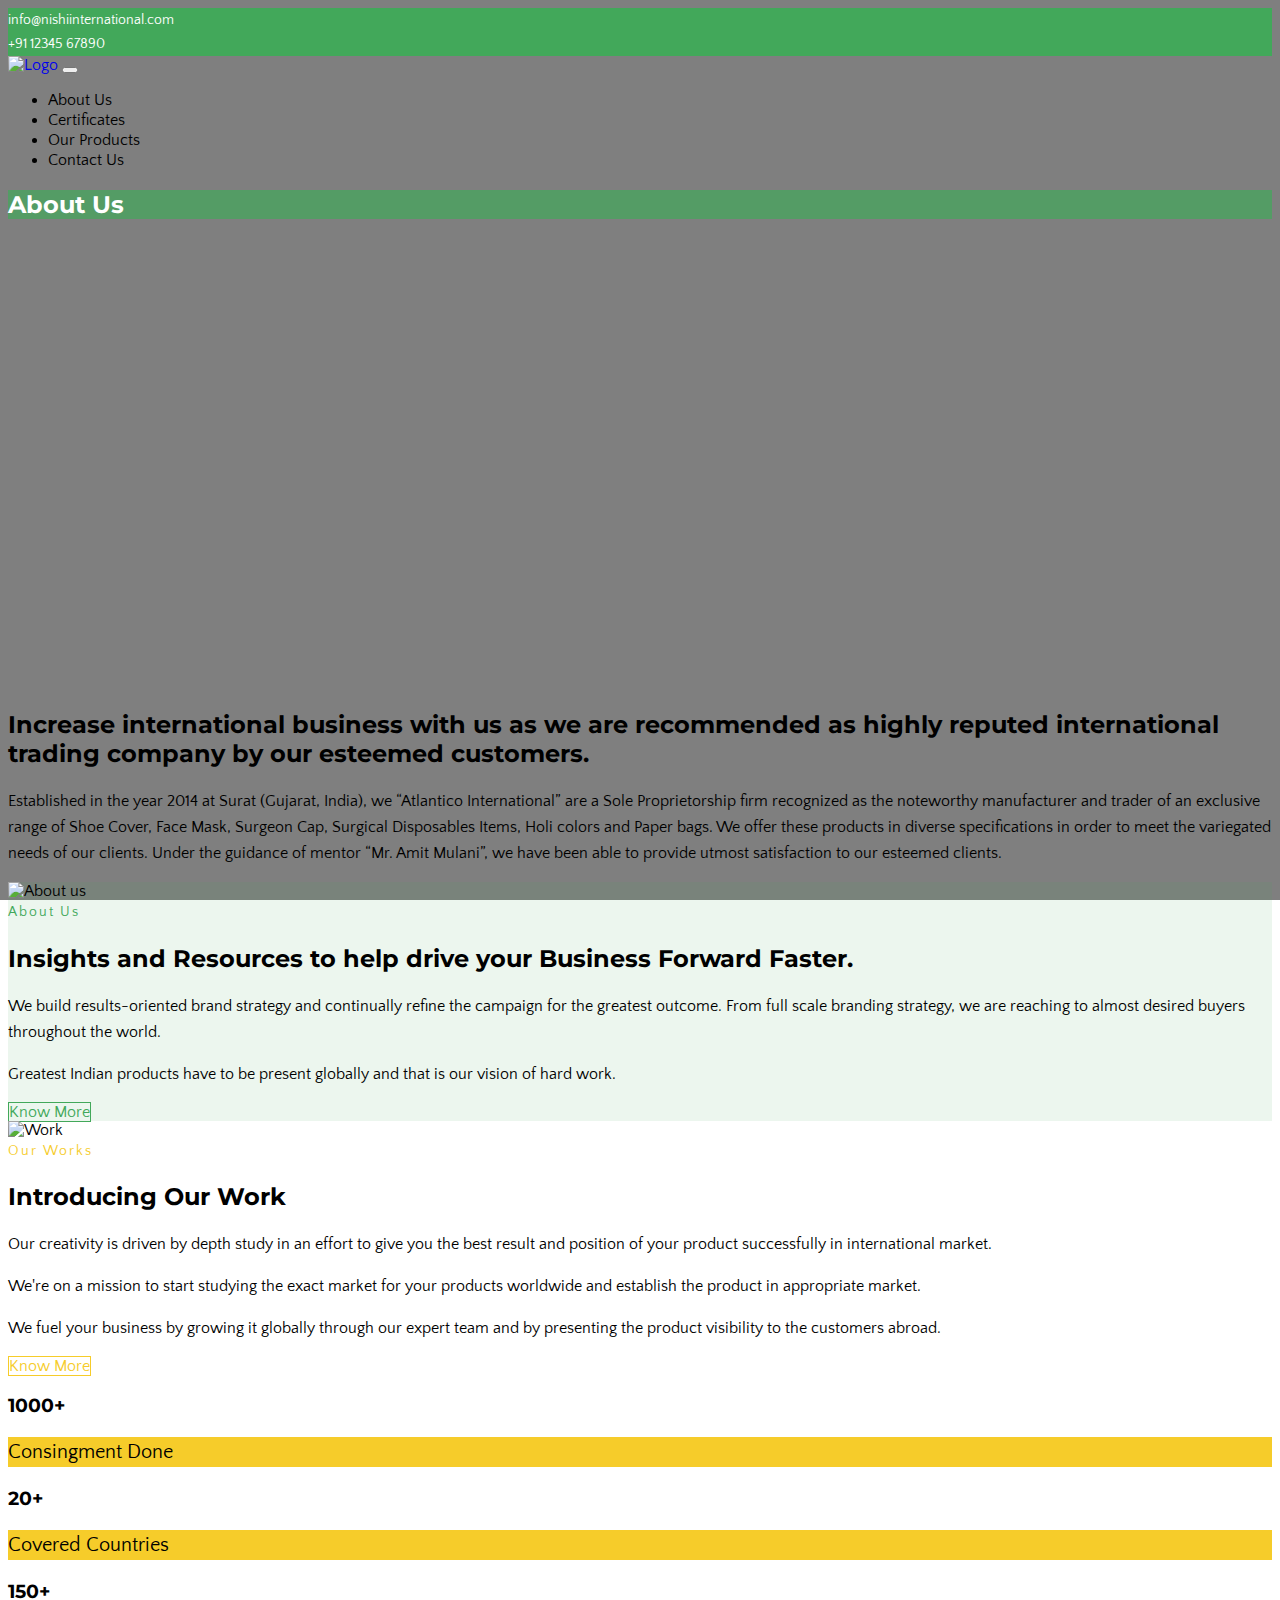
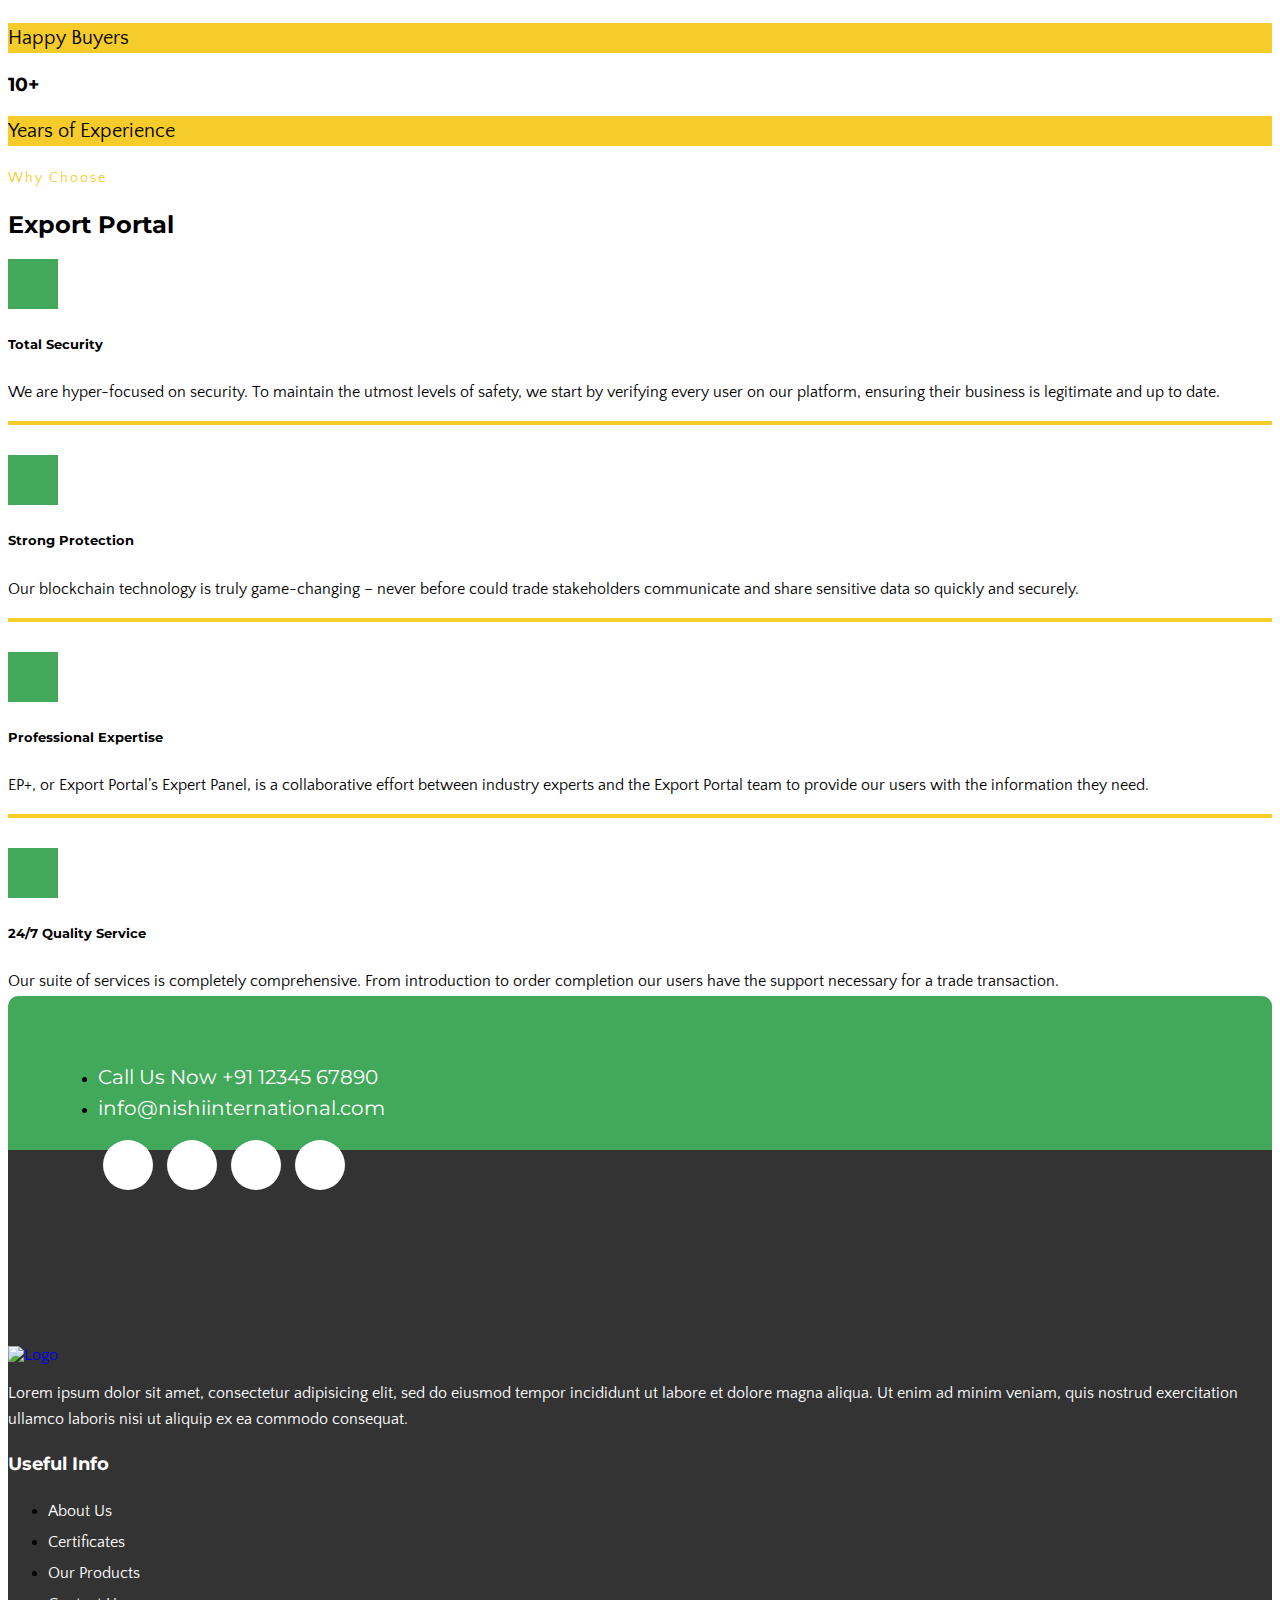
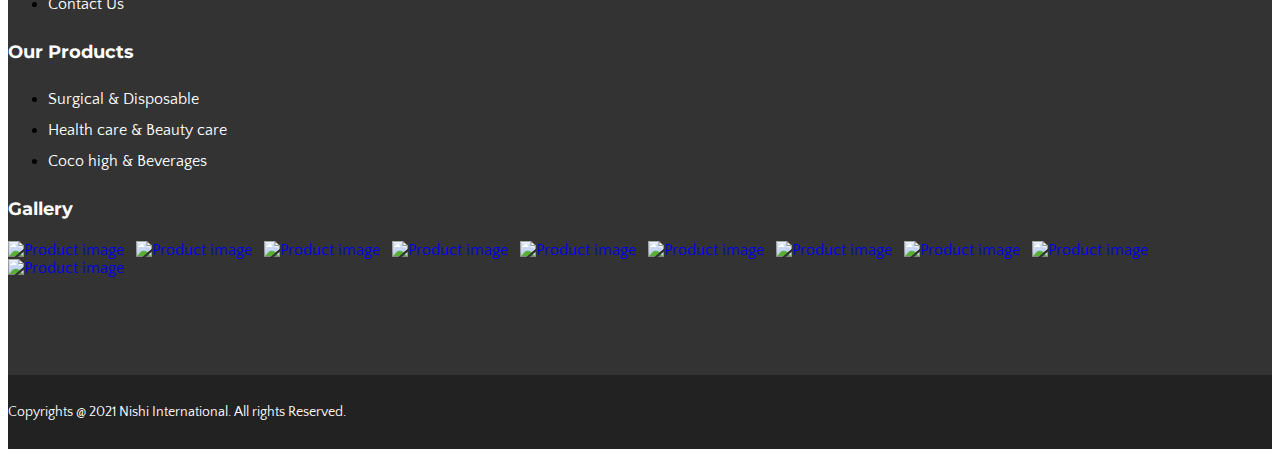
==== about-us.html @ a2f947fc "Product Page and Modification in other pages" ====
<!doctype html>
<html lang="en">
  <head>
    <!-- Required meta tags -->
    <meta charset="utf-8">
    <meta name="viewport" content="width=device-width, initial-scale=1">

    <link rel="apple-touch-icon" sizes="180x180" href="favicon/apple-touch-icon.png">
    <link rel="icon" type="image/png" sizes="32x32" href="favicon/favicon-32x32.png">
    <link rel="icon" type="image/png" sizes="16x16" href="favicon/favicon-16x16.png">
    <link rel="manifest" href="favicon/site.webmanifest">
    <link rel="mask-icon" href="favicon/safari-pinned-tab.svg" color="#5bbad5">
    <meta name="msapplication-TileColor" content="#da532c">
    <meta name="theme-color" content="#ffffff">

    <!-- Style CSS -->
    <link rel="stylesheet" type="text/css" href="css/style.css">
    <!-- Responsive CSS -->
    <link rel="stylesheet" type="text/css" href="css/responsive.css">
    <!-- Animation CSS -->
    <link rel="stylesheet" type="text/css" href="css/animate.css">
    <!-- Bootstrap CSS -->
    <link rel="stylesheet" type="text/css" href="css/bootstrap.min.css">
    <!-- lineicons CSS -->
    <link rel="stylesheet" type="text/css" href="css/lineicons.css">
    <!-- Swiper -->
    <link rel="stylesheet" type="text/css" href="css/swiper-bundle.min.css">
    <!-- Lightbox -->
    <link rel="stylesheet" type="text/css" href="css/lightbox.min.css">
    <!-- Fonts -->
    <link rel="preconnect" href="https://fonts.googleapis.com">
    <link rel="preconnect" href="https://fonts.gstatic.com" crossorigin>
    <link href="https://fonts.googleapis.com/css2?family=Quattrocento+Sans&display=swap" rel="stylesheet">
    <link href="https://fonts.googleapis.com/css2?family=Montserrat:wght@700&display=swap" rel="stylesheet">

    <title>Nishi International - About Us</title>
  </head>
  <body>

    <!-- Topbar -->
    <section class="container-fluid top-wrapper py-1">
      <div class="container">
        <div class="row">
          <div class="col-lg-6 col-md-6 col-sm-6 text-center text-sm-start">
            <i class="lni lni-envelope me-2"></i><a href="mailto:info@nishiinternational.com" class="d-inline-block">info@nishiinternational.com</a>
          </div>
          <div class="col-lg-6 col-md-6 col-sm-6 text-center text-sm-end">
            <a href="#" class="d-inline-block mx-1"><i class="lni lni-facebook"></i></a>
            <a href="#" class="d-inline-block mx-1"><i class="lni lni-twitter"></i></a>
            <a href="#" class="d-inline-block mx-1"><i class="lni lni-linkedin"></i></a>
            <a href="#" class="d-inline-block ms-1 me-3"><i class="lni lni-youtube"></i></a>
            <i class="lni lni-phone me-2"></i><a href="tel:+91 12345 67890" class="d-inline-block">+91 12345 67890</a>
          </div>
        </div>
      </div>
    </section>
    
    <!-- Header -->
    <nav class="navbar navbar-expand-lg navbar-light bg-white header-wrapper">
      <div class="container">
        <a class="navbar-brand" href="#">
          <img src="img/logo.png" alt="Logo" class="w-100">
        </a>
        <button class="navbar-toggler shadow-none" type="button" data-bs-toggle="collapse" data-bs-target="#navbarSupportedContent" aria-controls="navbarSupportedContent" aria-expanded="false" aria-label="Toggle navigation">
            <span class="navbar-toggler-icon"></span>
        </button>
        <div class="collapse navbar-collapse" id="navbarSupportedContent">
          <ul class="navbar-nav ms-auto mb-lg-0">
            <li class="nav-item">
              <a class="nav-link" href="#">About Us</a>
            </li>
            <li class="nav-item">
              <a class="nav-link" href="#">Certificates</a>
            </li>
            <li class="nav-item">
              <a class="nav-link" href="#">Our Products</a>
            </li>
            <li class="nav-item">
              <a class="nav-link" href="#">Contact Us</a>
            </li>
          </ul>
        </div>
      </div>
    </nav>

    <section class="container-fluid d-flex align-items-center hero-wrapper py-5 wow fadeInUp" style="background-image: url(img/about-bg.jpg);">
      <div class="container">
        <div class="row">
          <div class="col-lg-12 text-center">
            <h2 class="montserrat d-inline-block px-sm-2">About Us</h2>
          </div>
        </div>
      </div>
    </section>

    <section class="container-fluid about-content py-5 wow fadeInUp">
      <div class="container py-5">
        <div class="row">
          <div class="col-lg-12 text-center">
            <h2 class="montserrat mb-3">Increase international business with us as we are recommended as highly reputed international trading company by our esteemed customers.</h2>
            <p class="mb-0">Established in the year 2014 at Surat (Gujarat, India), we “Atlantico International” are a Sole Proprietorship firm recognized as the noteworthy manufacturer and trader of an exclusive range of Shoe Cover, Face Mask, Surgeon Cap, Surgical Disposables Items, Holi colors and Paper bags. We offer these products in diverse specifications in order to meet the variegated needs of our clients. Under the guidance of mentor “Mr. Amit Mulani”, we have been able to provide utmost satisfaction to our esteemed clients.</p>
          </div>
        </div>
      </div>
    </section>

    <!-- About -->
    <section class="container-fluid py-5 about-wrapper wow fadeInUp">
      <div class="container py-5">
        <div class="row align-items-center">
          <div class="col-lg-6 mb-lg-0 mb-5">
            <div class="about-img">
              <img src="img/about.jpg" alt="About us" class="w-100 rounded">
            </div>
          </div>
          <div class="col-lg-6">
            <div class="about-content">
              <span class="fw-bold w-100 d-inline-block mb-2 text-uppercase">About Us</span>
              <h2 class="montserrat mb-3">Insights and Resources to help drive your Business Forward Faster.</h2>
              <p>We build results-oriented brand strategy and continually refine the campaign for the greatest outcome. From full scale branding strategy, we are reaching to almost desired buyers throughout the world.</p>
              <p>Greatest Indian products have to be present globally and that is our vision of hard work.</p>
              <a class="btn btn-outline-green text-capitalize shadow-none" href="#" role="button">Know More</a>
            </div>
          </div>
        </div>
      </div>
    </section>

    <!-- Work -->
    <section class="container-fluid py-5 work-wrapper wow fadeInUp">
      <div class="container py-5">
        <div class="row align-items-center">
          <div class="col-lg-6 order-lg-2 mb-lg-0 mb-5">
            <div class="work-img">
              <img src="img/work.jpg" alt="Work" class="w-100 rounded">
            </div>
          </div>
          <div class="col-lg-6 order-lg-1">
            <div class="work-content">
              <span class="fw-bold w-100 d-inline-block mb-2 text-uppercase">Our Works</span>
              <h2 class="montserrat mb-3">Introducing Our Work</h2>
              <p>Our creativity is driven by depth study in an effort to give you the best result and position of your product successfully in international market.</p>
              <p>We're on a mission to start studying the exact market for your products worldwide and establish the product in appropriate market.</p>
              <p>We fuel your business by growing it globally through our expert team and by presenting the product visibility to the customers abroad.</p>
              <a class="btn btn-outline-yellow text-capitalize shadow-none" href="#" role="button">Know More</a>
            </div>
          </div>
        </div>
      </div>
    </section>

    <!-- Number -->
    <section class="container-fluid py-5 px-0 number-wrapper position-relative wow fadeInUp">
        <div class="container py-5">
          <div class="row">
            <div class="col-lg-3 col-md-6 mb-lg-0 mb-4">
              <div class="number-box rounded text-center p-3 h-100 shadow">
                <i class="lni lni-checkmark-circle"></i>
                <h3 class="montserrat display-5 my-2">1000+</h3>
                <p class="mb-0 fw-bold rounded p-2">Consingment Done</p>
              </div>
            </div>
            <div class="col-lg-3 col-md-6 mb-lg-0 mb-4">
              <div class="number-box rounded text-center p-3 h-100 shadow">
                <i class="lni lni-network"></i>
                <h3 class="montserrat display-5 my-2">20+</h3>
                <p class="mb-0 fw-bold rounded p-2">Covered Countries</p>
              </div>
            </div>
            <div class="col-lg-3 col-md-6 mb-md-0 mb-4">
              <div class="number-box rounded text-center p-3 h-100 shadow">
                <i class="lni lni-smile"></i>
                <h3 class="montserrat display-5 my-2">150+</h3>
                <p class="mb-0 fw-bold rounded p-2">Happy Buyers</p>
              </div>
            </div>
            <div class="col-lg-3 col-md-6">
              <div class="number-box rounded text-center p-3 h-100 shadow">
                <i class="lni lni-certificate"></i>
                <h3 class="montserrat display-5 my-2">10+</h3>
                <p class="mb-0 fw-bold rounded p-2">Years of Experience</p>
              </div>
            </div>
          </div>
        </div>
    </section>

    <!-- Security -->
    <section class="container-fluid py-5 security-wrapper choose-wrapper wow fadeInUp">
      <div class="container mb-lg-5 pt-5 pb-3">
        <div class="row">
          <div class="col-lg-12">
            <span class="fw-bold w-100 d-inline-block mb-2 text-uppercase">Why Choose</span>
            <h2 class="montserrat mb-3">Export Portal</h2>
          </div>
        </div>
        <div class="row">
          <div class="col-lg-6 col-md-6">
            <div class="security-box p-3 rounded position-relative shadow-sm">
              <div class="security-icon rounded-circle text-center mb-3">
                <i class="lni lni-lock-alt"></i>
              </div>
              <h5 class="montserrat">Total Security</h5>
              <p class="mb-0">We are hyper-focused on security. To maintain the utmost levels of safety, we start by verifying every user on our platform, ensuring their business is legitimate and up to date.</p>
            </div>
          </div>
          <div class="col-lg-6 col-md-6">
            <div class="security-box p-3 rounded position-relative shadow-sm">
              <div class="security-icon rounded-circle text-center mb-3">
                <i class="lni lni-add-files"></i>
              </div>
              <h5 class="montserrat">Strong Protection</h5>
              <p class="mb-0">Our blockchain technology is truly game-changing – never before could trade stakeholders communicate and share sensitive data so quickly and securely.</p>
            </div>
          </div>
          <div class="col-lg-6 col-md-6">
            <div class="security-box p-3 rounded position-relative shadow-sm">
              <div class="security-icon rounded-circle text-center mb-3">
                <i class="lni lni-check-box"></i>
              </div>
              <h5 class="montserrat">Professional Expertise</h5>
              <p class="mb-0">EP+, or Export Portal’s Expert Panel, is a collaborative effort between industry experts and the Export Portal team to provide our users with the information they need.</p>
            </div>
          </div>
          <div class="col-lg-6 col-md-6">
            <div class="security-box p-3 rounded position-relative shadow-sm">
              <div class="security-icon rounded-circle text-center mb-3">
                <i class="lni lni-headphone-alt"></i>
              </div>
              <h5 class="montserrat">24/7 Quality Service</h5>
              <p class="mb-0">Our suite of services is completely comprehensive. From introduction to order completion our users have the support necessary for a trade transaction.</p>
            </div>
          </div>
        </div>
      </div>
    </section>

    <!-- Info -->
    <section class="info-wrap position-relative wow fadeInUp">
      <div class="container">
        <div class="row align-items-center">
          <div class="col-lg-6 col-md-12 mb-4 mb-lg-0">
            <div class="left-info text-center text-lg-start">
              <ul class="list-unstyled m-0 p-0">
                <li><a href="tel:+91 12345 67890" class="montserrat"><i class="lni lni-phone me-2"></i>Call Us Now +91 12345 67890</a></li>
                <li><a href="mailto:info@nishiinternational.com" class="montserrat"><i class="lni lni-envelope me-2"></i>info@nishiinternational.com</a></li>
              </ul>
            </div>
          </div>
          <div class="col-lg-6 col-md-12">
            <div class="info-right text-center text-lg-end">
              <ul class="list-unstyled m-0 p-0">
                <li><a href="#"><i class="lni lni-facebook"></i></a></li>
                <li><a href="#"><i class="lni lni-twitter"></i></a></li>
                <li><a href="#"><i class="lni lni-linkedin"></i></a></li>
                <li><a href="#"><i class="lni lni-youtube"></i></a></li>
              </ul>
            </div>
          </div>
        </div>
      </div>
    </section>

    <!-- Footer -->
    <section class="container-fluid footer wow fadeInUp">
      <div class="container">
        <div class="row">
          <div class="col-lg-12">
            <div class="footer-link text-center">
              <a href="#" class="d-inline-block mb-4 footer-logo">
                <img src="img/footer-logo.png" class="w-100" alt="Logo">
              </a>
              <p class="text-center mb-5">Lorem ipsum dolor sit amet, consectetur adipisicing elit, sed do eiusmod
              tempor incididunt ut labore et dolore magna aliqua. Ut enim ad minim veniam,
              quis nostrud exercitation ullamco laboris nisi ut aliquip ex ea commodo
              consequat.</p>
            </div>
          </div>
          <div class="col-lg-4 col-md-6 mb-5 mb-lg-0">
            <div class="footer-link">
              <h3 class="montserrat mb-3">Useful Info</h3>
              <ul class="list-unstyled m-0">
                <li><a href="#"><i class="lni lni-angle-double-right me-2"></i>About Us</a></li>
                <li><a href="#"><i class="lni lni-angle-double-right me-2"></i>Certificates</a></li>
                <li><a href="#"><i class="lni lni-angle-double-right me-2"></i>Our Products</a></li>
                <li><a href="#"><i class="lni lni-angle-double-right me-2"></i>Contact Us</a></li>
              </ul>
            </div>
          </div>
          <div class="col-lg-4 col-md-6 mb-5 mb-lg-0">
            <div class="footer-link">
              <h3 class="montserrat mb-3">Our Products</h3>
              <ul class="list-unstyled m-0">
                <li><a href="#"><i class="lni lni-angle-double-right me-2"></i>Surgical & Disposable</a></li>
                <li><a href="#"><i class="lni lni-angle-double-right me-2"></i>Health care & Beauty care</a></li>
                <li><a href="#"><i class="lni lni-angle-double-right me-2"></i>Coco high & Beverages</a></li>
              </ul>
            </div>
          </div>
          <div class="col-lg-4 col-md-6">
            <div class="footer-link">
              <h3 class="montserrat mb-3">Gallery</h3>
              <div class="gallery-wrap d-flex flex-wrap">
                <a href="#" class="d-inline-block gallery-img">
                  <img src="img/product.jpg" class="w-100 h-100 rounded" alt="Product image">
                </a>
                <a href="#" class="d-inline-block gallery-img">
                  <img src="img/product.jpg" class="w-100 h-100 rounded" alt="Product image">
                </a>
                <a href="#" class="d-inline-block gallery-img">
                  <img src="img/product.jpg" class="w-100 h-100 rounded" alt="Product image">
                </a>
                <a href="#" class="d-inline-block gallery-img">
                  <img src="img/product.jpg" class="w-100 h-100 rounded" alt="Product image">
                </a>
                <a href="#" class="d-inline-block gallery-img">
                  <img src="img/product.jpg" class="w-100 h-100 rounded" alt="Product image">
                </a>
                <a href="#" class="d-inline-block gallery-img">
                  <img src="img/product.jpg" class="w-100 h-100 rounded" alt="Product image">
                </a>
                <a href="#" class="d-inline-block gallery-img">
                  <img src="img/product.jpg" class="w-100 h-100 rounded" alt="Product image">
                </a>
                <a href="#" class="d-inline-block gallery-img">
                  <img src="img/product.jpg" class="w-100 h-100 rounded" alt="Product image">
                </a>
                <a href="#" class="d-inline-block gallery-img">
                  <img src="img/product.jpg" class="w-100 h-100 rounded" alt="Product image">
                </a>
                <a href="#" class="d-inline-block gallery-img">
                  <img src="img/product.jpg" class="w-100 h-100 rounded" alt="Product image">
                </a>
              </div>
            </div>
          </div>
        </div>
      </div>
    </section>

    <!-- Copyright -->
    <section class="container-fluid copy-wrap">
      <div class="container">
        <div class="row">
          <div class="col-lg-12">
            <div class="copy-text text-center">
              <p class="mb-0">Copyrights @ 2021 Nishi International. All rights Reserved.</p>
            </div>
          </div>
        </div>
      </div>
    </section>

    <!-- jQuery -->
    <script type="text/javascript" src="js/jquery-3.6.0.min.js"></script>
    <!-- Bootstrap Bundle with Popper -->
    <script type="text/javascript" src="js/bootstrap.bundle.min.js"></script>
    <!-- Wow JS -->
    <script type="text/javascript" src="js/wow.min.js"></script>
    <!-- Swiper -->
    <script type="text/javascript" src="js/swiper-bundle.min.js"></script>
    <!-- Lightbox -->
    <script type="text/javascript" src="js/lightbox.min.js"></script>
    <!-- Script -->
    <script type="text/javascript" src="js/script.js"></script>

  </body>
</html>
---- css/style.css ----
body,
html,
* {
	font-family: 'Quattrocento Sans', sans-serif;
}
.montserrat{
	font-family: 'Montserrat', sans-serif;
}
a {
	text-decoration: none !important;
}
.btn-outline-green {
	border: 1px solid #42a85a !important;
	color: #42a85a !important;
	transition: all 0.5s ease;
}
.btn-outline-green:hover {
	transition: all 0.5s ease;
	background-color: #42a85a;
	color: #fff !important;
}
.btn-outline-yellow {
	border: 1px solid #f6cc2a !important;
	color: #f6cc2a !important;
	transition: all 0.5s ease;	
}
.btn-outline-yellow:hover {
	transition: all 0.5s ease;
	background-color: #f6cc2a;
	color: #fff !important;	
}

/*Topbar*/
.top-wrapper {
	background-color: #42a85a;
}
.top-wrapper i,
.top-wrapper a {
	font-size: 14px;
	line-height: 24px;
	color: #fff;
	transition: all 0.5s ease;
}
.top-wrapper a i:hover {
	color: #f6cc2a;
	transition: all 0.5s ease;
}
.top-wrapper a:hover {
	color: #f6cc2a;
	transition: all 0.5s ease;
	text-decoration: underline !important;
}

/*Header*/
.header-wrapper .navbar-brand {
    width: 220px;
}
.header-wrapper.navbar-light .navbar-nav .nav-link {
	font-size: 16px;
	line-height: 20px;
	transition: all 0.5s ease;
}
.header-wrapper.navbar-light .navbar-nav .nav-link {
    color: #000;
    transition: all 0.5s ease;
}
.header-wrapper.navbar-light .navbar-nav .nav-link:focus, 
.header-wrapper.navbar-light .navbar-nav .nav-link:hover {
    color: #42a85a;
}
.header-wrapper.fixed {
    position: fixed;
    transition: all 0.5s ease;
    top: 0;
    left: 0;
    right: 0;
    width: 100%;
    z-index: 10;
    animation: smoothScroll 1s forwards;
    box-shadow: 0 0.5rem 1rem rgb(0 0 0 / 5%);
}
@keyframes smoothScroll {
	0% {
		transform: translateY(-40px);
	}
	100% {
		transform: translateY(0px);
	}
}

/*Slider*/
.slider-wrapper .carousel-caption h1 {
	background-color: rgba(66, 168, 90, 0.7);
}
.slider-wrapper .carousel-caption p {
	font-size: 20px;
	line-height: 30px;
	color: #000;
	background-color: rgba(255, 255, 255, 0.7);
}

/*Points*/
.points-box {
	background-color: #fff;
	border: 1px solid #f1f1f1;
	padding: 20px;
	transition: all 0.5s ease;
	border-bottom: 4px solid #42a85a;
}
.points-box:hover {
	transition: all 0.5s ease;
	background-color: #42a85a;
	border-color: #42a85a;
	border-bottom: 4px solid #f6cc2a;
	box-shadow: 0 1rem 3rem rgba(0,0,0,.175);
}
.points-box:hover h6,
.points-box:hover p {
	color: #fff;
}
.points-box h6 {
	color: #42a85a;
}
.points-box p {
	color: #000;
	font-size: 16px;
	line-height: 26px;
}

/*About*/
.about-wrapper {
	background-color: rgba(66, 168, 90, 0.1);
}
.about-content h2,
.work-content h2,
.security-wrapper h2,
.product-wrapper h2 {
	color: #000;
}
.about-content span,
.work-content span,
.security-wrapper span,
.product-wrapper span {
	font-size: 14px;
	line-height: 24px;
	color: #42a85a;
	letter-spacing: 2px;
}
.about-content p,
.work-content p {
	color: #000;
	font-size: 16px;
	line-height: 26px;	
}

/*Work*/
.work-content span,
.security-wrapper span {
	color: #f6cc2a;
}

/*Number*/
.number-wrapper {
	background-image: url(../img/number-bg.jpg);
	background-attachment: fixed;
	background-size: cover;
	background-repeat: no-repeat;
	background-position: center center;
	z-index: 9;
}
.number-wrapper:before {
	content: "";
	width: 100%;
	position: absolute;
	left: 0;
	right: 0;
	top: 0;
	height: 100%;
	background-color: rgba(0, 0, 0, 0.5);
	z-index: -1;
}
.number-box {
	background-color: #fff;
}
.number-box h3 {
	color: #000;
}
.number-box p {
	background-color: #f6cc2a;
	color: #000;
	font-size: 20px;
	line-height: 30px;
}
.number-box i {
    font-size: 40px;
}

/*Security*/
.security-box {
	background-color: #42a85a;
	border-bottom: 4px solid #f6cc2a;
	margin-bottom: 30px;
}
.security-box {
    color: #fff;
    font-size: 16px;
    line-height: 26px;
}
.security-icon {
   	background-color: #fff;
   	width: 50px;
   	height: 50px;
}
.security-icon i {
	color: #42a85a;
	font-size: 30px;
	line-height: 50px;
}
.security-box p {
	font-size: 16px;
	line-height: 26px;
	color: #fff;
}

/*Product*/

.product-wrapper {
    background-color: rgba(66, 168, 90, 0.1);
}
.product-wrapper .swiper {
	width: 100%;
	height: 100%;
}
.product-wrapper .swiper-slide {
	text-align: center;
	font-size: 18px;
	display: -webkit-box;
	display: -ms-flexbox;
	display: -webkit-flex;
	display: flex;
	-webkit-box-pack: center;
	-ms-flex-pack: center;
	-webkit-justify-content: center;
	justify-content: center;
	-webkit-box-align: center;
	-ms-flex-align: center;
	-webkit-align-items: center;
	align-items: center;
}
.product-wrapper .swiper-slide img {
	display: block;
	width: 100%;
	height: 100%;
	object-fit: cover;
}
.product-img {
	height: 230px;
}
.product-img img {
	transition: all 0.5s ease;
}
.product-name {
	font-size: 22px;
	line-height: 32px;
	color: #42a85a;
	transition: all 0.5s ease;
}
.product-name:hover {
	color: #000;	
	transition: all 0.5s ease;
}
.product-price,
.single-product-price {
	font-size: 18px;
	line-height: 28px;
	color: #000;
}
.product-price s,
.single-product-price s { 
	font-size: 14px;
	line-height: 24px;
}
.product-box {
	background-color: #fff;
	transition: all 0.5s ease;
}
.product-box:hover .product-img img {
	transition: all 0.5s ease;
	transform: scale(1.1);
}
.product-wrapper .swiper-button-next {
	right: 15px;
}
.product-wrapper .swiper-button-prev {
	left: 15px;
}
.product-wrapper .swiper-button-next,
.product-wrapper .swiper-button-prev,
.left-product-col .swiper-button-next,
.left-product-col .swiper-button-prev {
	width: 32px;
	height: 32px;
}
.product-wrapper .swiper-button-next:after,
.product-wrapper .swiper-button-prev:after,
.left-product-col .swiper-button-next:after,
.left-product-col .swiper-button-prev:after {
	font-size: 18px;
	color: #42a85a;
}

/*Info*/
.info-wrap {
	margin-top: -48px;
	z-index: 9;
}
.info-wrap .container {
    padding: 50px;
    background-color: #42a85a;
    border-radius: 10px;
}
.left-info a {
	font-size: 20px;
	line-height: 30px;
	color: #fff;
	display: inline-block;
	transition: all 0.5s ease;
}
.left-info a:hover {
	color: #f6cc2a;
	transition: all 0.5s ease;
}
.info-right li {
	display: inline-block;
	margin: 0 5px;
}
.info-right li a {
	width: 50px;
	height: 50px;
	background-color: #fff;
	display: inline-block;
	font-size: 25px;
	border-radius: 100%;
	color: #42a85a;
	text-align: center;
	line-height: 55px;
	transition: all 0.5s ease;
}
.info-right li a:hover {
	transition: all 0.5s ease;	
	background-color: #f6cc2a;
	color: #fff;
}

/*Footer*/
.footer {
	padding: 196px 0 98px 0;
	background-color: #333;
	margin-top: -110px;
}
.footer-link h3 {
	font-size: 18px;
	line-height: 28px;
	color: #fff;
}
.footer-link p {
	font-size: 16px;
	line-height: 26px;
	color: #fff;
}
.footer-link ul li a {
	font-size: 16px;
	line-height: 30px;
	color: #fff;
}
.footer-link ul li a {
	transition: all 0.5s ease;
}
.footer-link ul li a:hover {
	transition: all 0.5s ease;
	color: #42a85a;	
}
.footer-link ul li a i {
	font-size: 14px;
}
.gallery-img {
	width: 60px;
	height: 60px;
	margin: 0 8px 8px 0;
}
.gallery-img img {
	object-fit: cover;
}
.footer-logo {
	width: 200px;
}

/*Copy*/
.copy-wrap {
	padding: 15px 0;
	background-color: #222;
}
.copy-text p {
	font-size: 14px;
	color: #fff;
}

/*Choose*/
.choose-wrapper .security-box {
	background-color: #fff;
}
.choose-wrapper .security-box p,
.choose-wrapper .security-box h5 {
	color: #000;
}
.choose-wrapper .security-icon {
	background-color: #42a85a;
}
.choose-wrapper .security-icon i {
	color: #fff;
}

/*Hero*/
.hero-wrapper {
	background-size: cover;
	background-position: center center;
	background-repeat: no-repeat;
	height: 500px;
}
.hero-wrapper h2 {
    background-color: rgba(66, 168, 90, 0.7);
    color: #fff;
}

/*Certificate*/
.certificate-item,
.lightbox {
	user-select: none;
}
.certificate-item {
	border: 1px solid #f1f1f1;
    margin-bottom: 30px;
}
.certificate-item:hover p {
	color: #42a85a;
	transition: all 0.5s ease;
}
.certificate-item p {
	color: #000;
	font-size: 20px;
	line-height: 30px;
	transition: all 0.5s ease;
}
.certificate-img {
	height: 230px;
	object-fit: cover;
	object-position: top center;
}

/*Contact*/
.contact-wrapper .form-control:focus,
.right-product-col .form-control:focus {
    border-color: #42a85a;
}
.contact-info-wrapper .security-box p a {
    color: #000;
    transition: all 0.5s ease;
}
.contact-info-wrapper .security-box p a:hover {
	transition: all 0.5s ease;
	color: #42a85a;
	text-decoration: underline !important;
}

/*Product*/
.left-product-col {
	height: 450px;
}
.single-product .swiper-wrapper {
	user-select: none;
}
.single-product .swiper-slide {
	background-size: cover;
	background-position: center;
}
.single-product .mySwiper2 {
	height: 80%;
	width: 100%;
}
.single-product .mySwiper3 {
	height: 20%;
	box-sizing: border-box;
	padding: 10px 0;
}
.single-product .mySwiper3 .swiper-slide {
	width: 25%;
	height: 100%;
	opacity: 0.4;
}
.single-product .mySwiper3 .swiper-slide-thumb-active {
	opacity: 1;
}
.single-product .swiper-slide img {
	display: block;
	width: 100%;
	height: 100%;
	object-fit: contain;
}
.single-product .mySwiper3 .swiper-slide img {
	object-fit: cover;
}
.review {
	text-decoration: underline !important;
	color: #42a85a;
}
.review:hover {
	color: #f6cc2a;
}
.right-product-col p {
	color: #000;
    font-size: 16px;
    line-height: 26px;
}
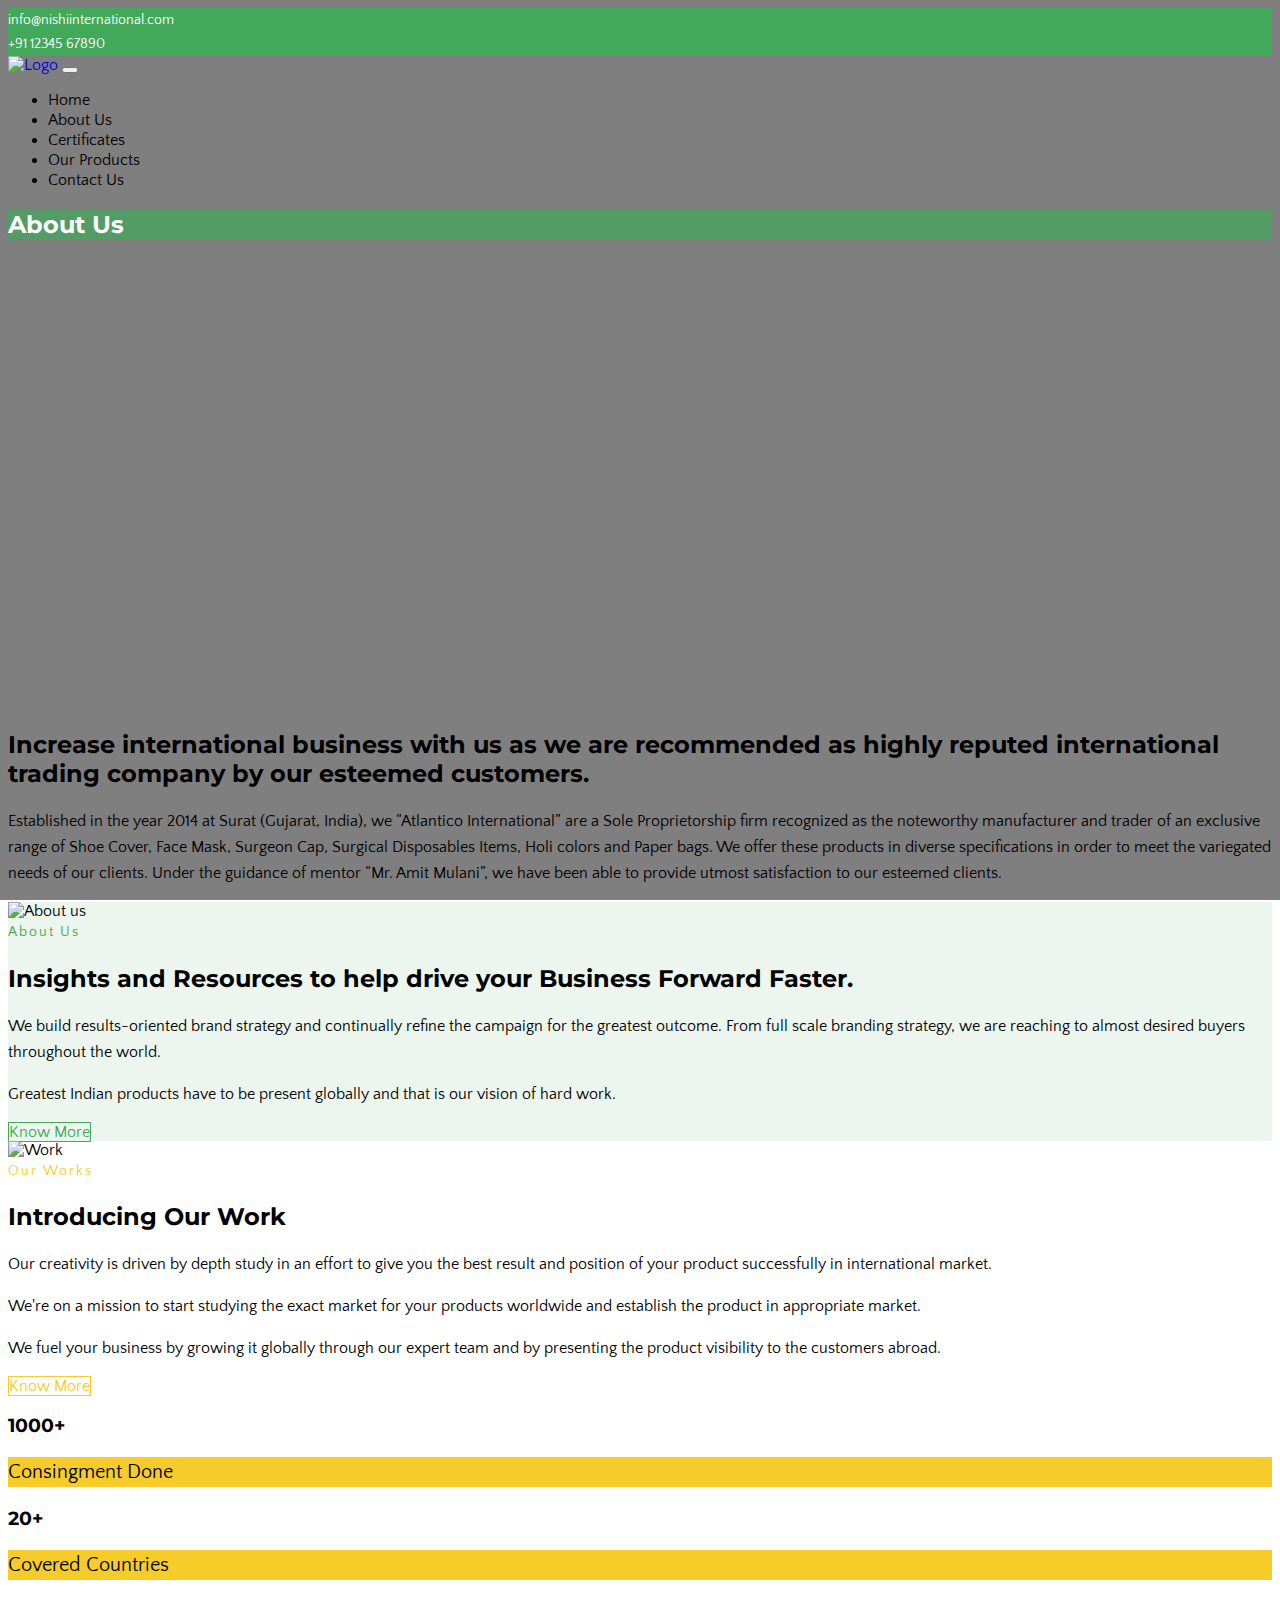
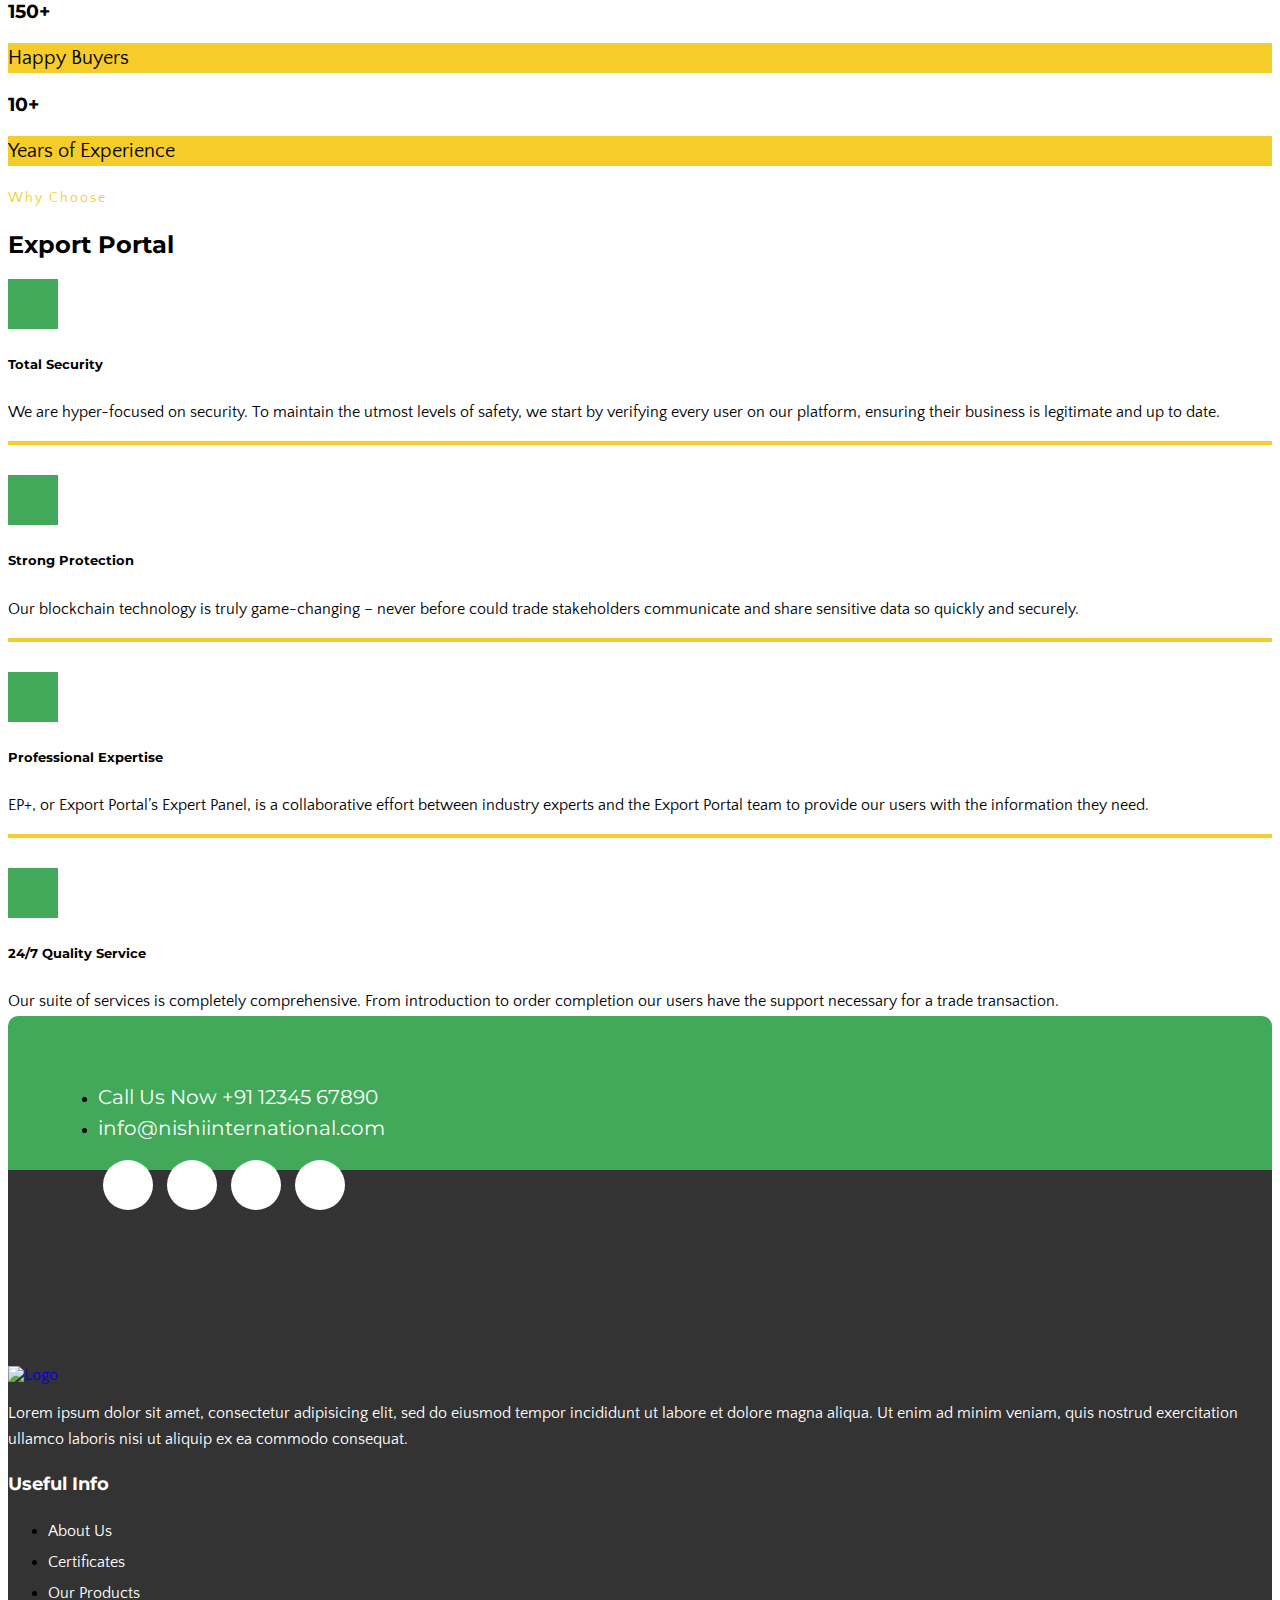
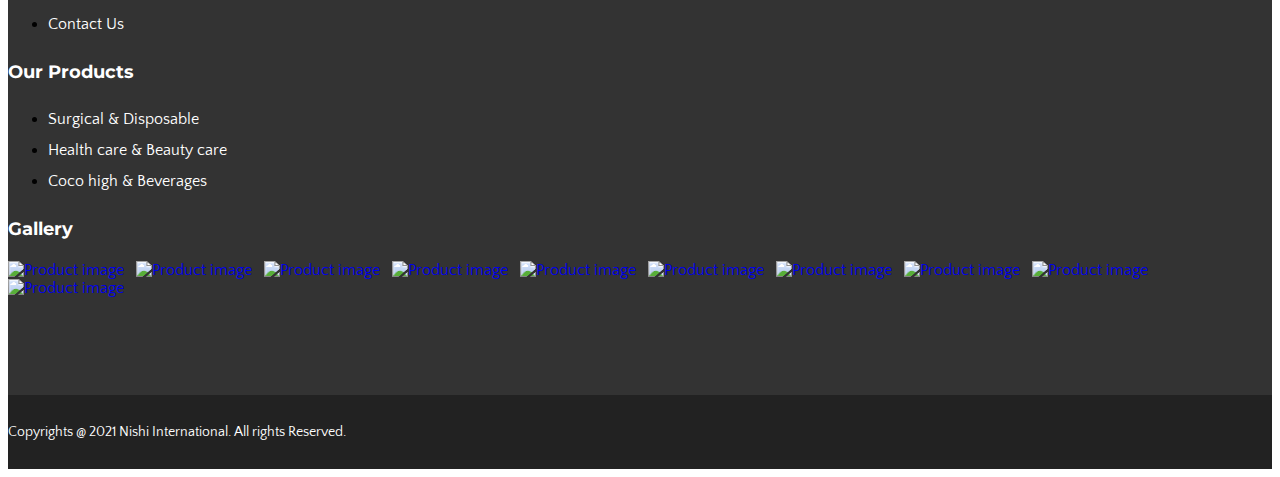
==== commit 3fe97741: "set links in header section" ====
--- a/about-us.html
+++ b/about-us.html
@@ -67,16 +67,19 @@
         <div class="collapse navbar-collapse" id="navbarSupportedContent">
           <ul class="navbar-nav ms-auto mb-lg-0">
             <li class="nav-item">
-              <a class="nav-link" href="#">About Us</a>
-            </li>
-            <li class="nav-item">
-              <a class="nav-link" href="#">Certificates</a>
-            </li>
-            <li class="nav-item">
-              <a class="nav-link" href="#">Our Products</a>
-            </li>
-            <li class="nav-item">
-              <a class="nav-link" href="#">Contact Us</a>
+              <a class="nav-link" href="index.html">Home</a>
+            </li>
+            <li class="nav-item">
+              <a class="nav-link" href="about-us.html">About Us</a>
+            </li>
+            <li class="nav-item">
+              <a class="nav-link" href="certificate.html">Certificates</a>
+            </li>
+            <li class="nav-item">
+              <a class="nav-link" href="product.html">Our Products</a>
+            </li>
+            <li class="nav-item">
+              <a class="nav-link" href="contact-us.html">Contact Us</a>
             </li>
           </ul>
         </div>
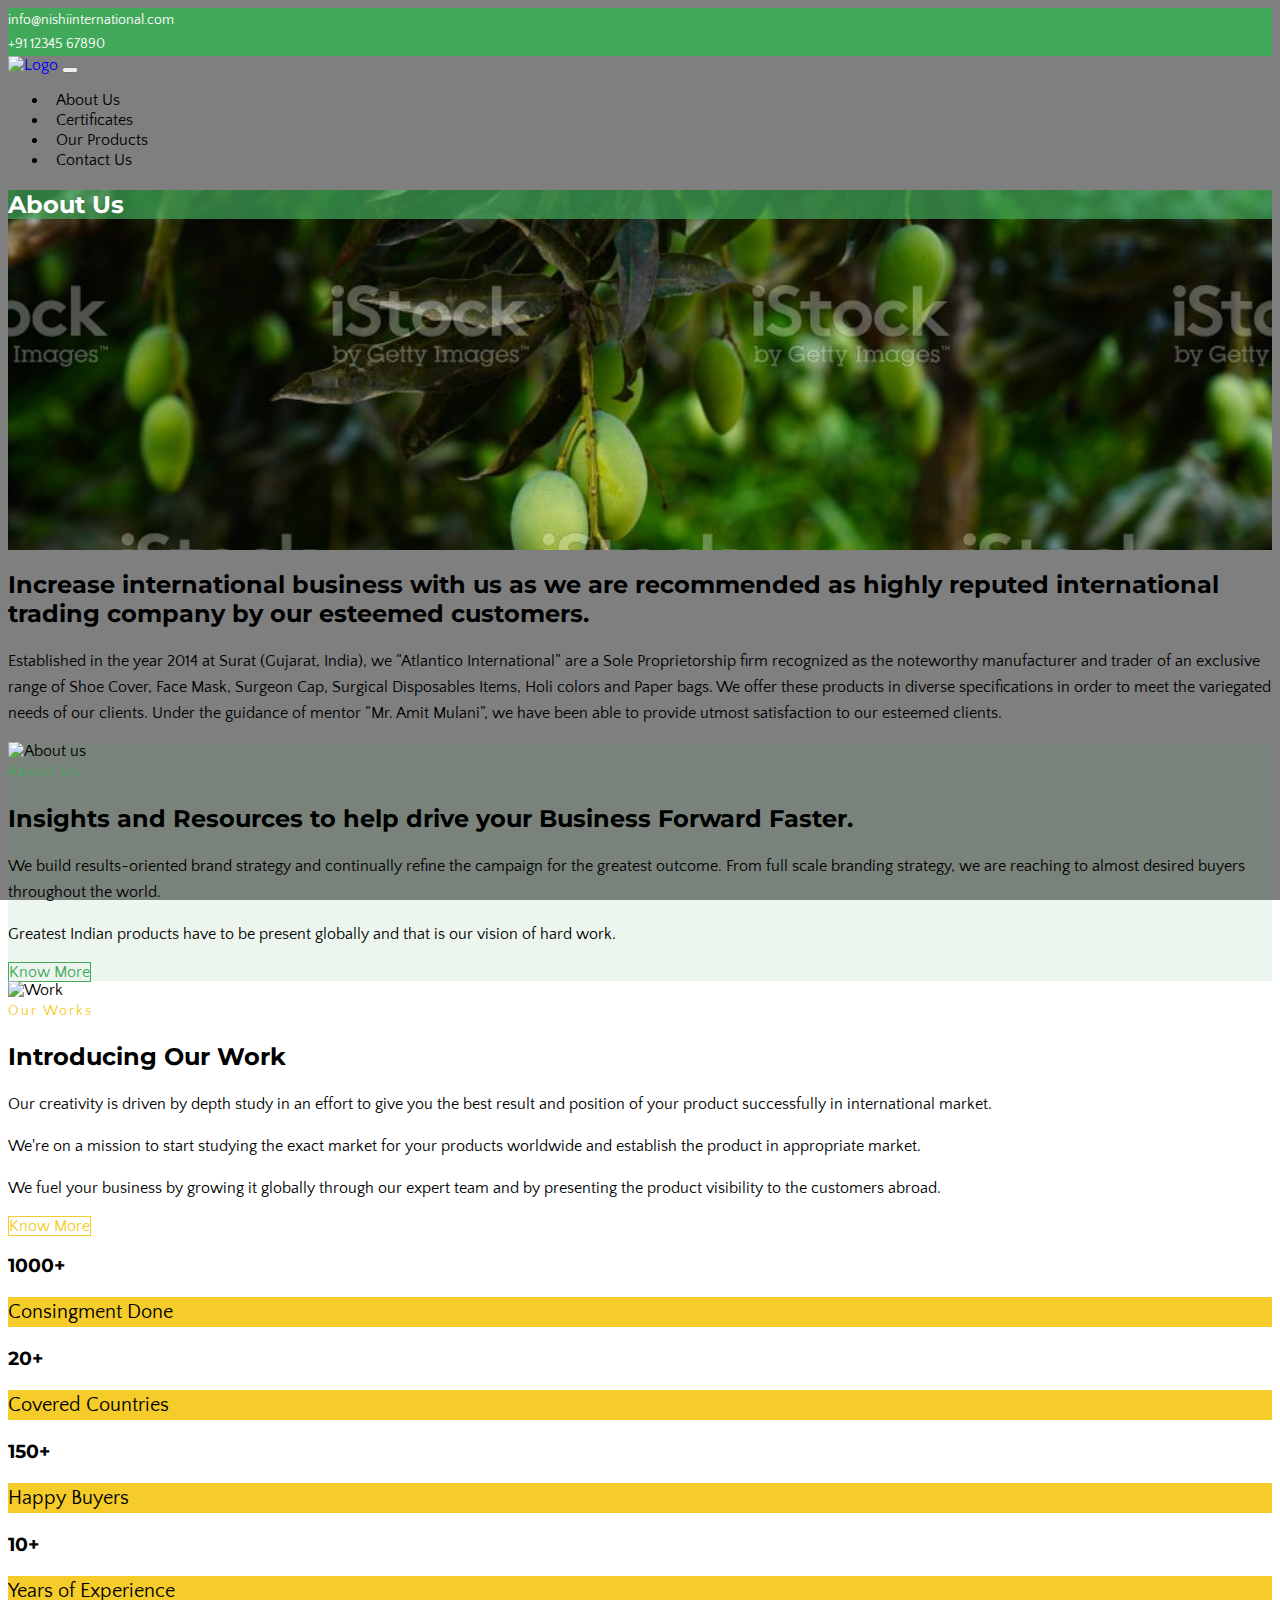
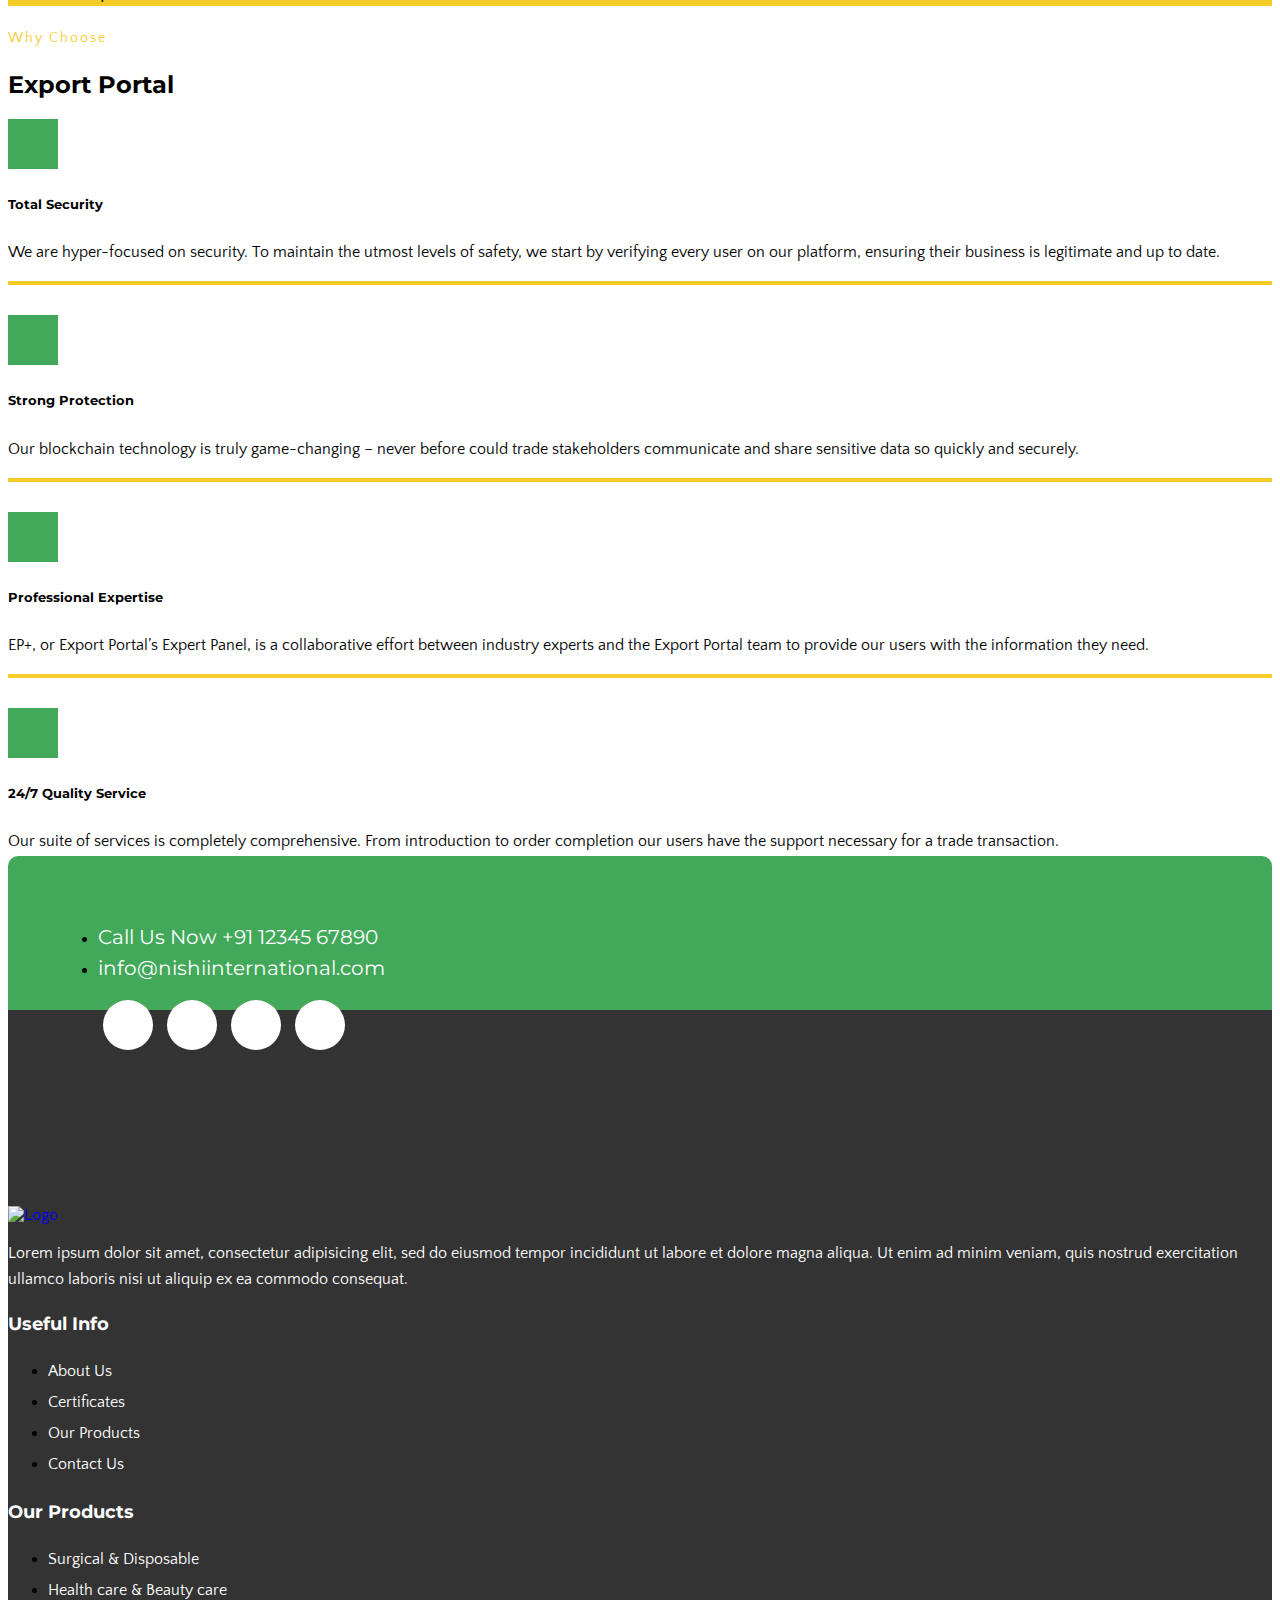
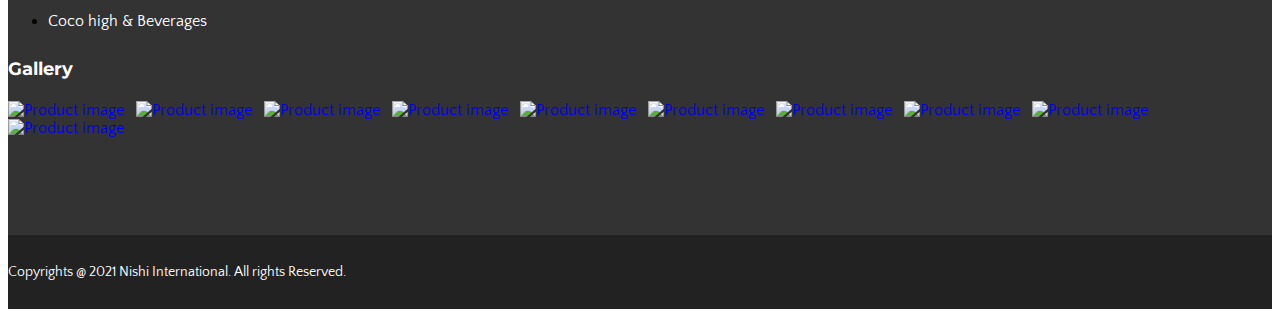
==== commit dcec6f68: "UI modification" ====
--- a/about-us.html
+++ b/about-us.html
@@ -58,7 +58,7 @@
     <!-- Header -->
     <nav class="navbar navbar-expand-lg navbar-light bg-white header-wrapper">
       <div class="container">
-        <a class="navbar-brand" href="#">
+        <a class="navbar-brand" href="index.html">
           <img src="img/logo.png" alt="Logo" class="w-100">
         </a>
         <button class="navbar-toggler shadow-none" type="button" data-bs-toggle="collapse" data-bs-target="#navbarSupportedContent" aria-controls="navbarSupportedContent" aria-expanded="false" aria-label="Toggle navigation">
@@ -66,9 +66,6 @@
         </button>
         <div class="collapse navbar-collapse" id="navbarSupportedContent">
           <ul class="navbar-nav ms-auto mb-lg-0">
-            <li class="nav-item">
-              <a class="nav-link" href="index.html">Home</a>
-            </li>
             <li class="nav-item">
               <a class="nav-link" href="about-us.html">About Us</a>
             </li>
@@ -86,7 +83,7 @@
       </div>
     </nav>
 
-    <section class="container-fluid d-flex align-items-center hero-wrapper py-5 wow fadeInUp" style="background-image: url(img/about-bg.jpg);">
+    <section class="container-fluid d-flex align-items-center hero-wrapper py-5 wow fadeInUp" style="background-image: url(img/slider-2.jpg);">
       <div class="container">
         <div class="row">
           <div class="col-lg-12 text-center">
@@ -96,7 +93,7 @@
       </div>
     </section>
 
-    <section class="container-fluid about-content py-5 wow fadeInUp">
+    <section class="container-fluid about-content py-lg-5 wow fadeInUp">
       <div class="container py-5">
         <div class="row">
           <div class="col-lg-12 text-center">
@@ -108,7 +105,7 @@
     </section>
 
     <!-- About -->
-    <section class="container-fluid py-5 about-wrapper wow fadeInUp">
+    <section class="container-fluid py-lg-5 about-wrapper wow fadeInUp">
       <div class="container py-5">
         <div class="row align-items-center">
           <div class="col-lg-6 mb-lg-0 mb-5">
@@ -130,7 +127,7 @@
     </section>
 
     <!-- Work -->
-    <section class="container-fluid py-5 work-wrapper wow fadeInUp">
+    <section class="container-fluid py-lg-5 work-wrapper wow fadeInUp">
       <div class="container py-5">
         <div class="row align-items-center">
           <div class="col-lg-6 order-lg-2 mb-lg-0 mb-5">
@@ -153,7 +150,7 @@
     </section>
 
     <!-- Number -->
-    <section class="container-fluid py-5 px-0 number-wrapper position-relative wow fadeInUp">
+    <section class="container-fluid py-lg-5 px-0 number-wrapper position-relative wow fadeInUp">
         <div class="container py-5">
           <div class="row">
             <div class="col-lg-3 col-md-6 mb-lg-0 mb-4">
@@ -189,7 +186,7 @@
     </section>
 
     <!-- Security -->
-    <section class="container-fluid py-5 security-wrapper choose-wrapper wow fadeInUp">
+    <section class="container-fluid py-lg-5 security-wrapper choose-wrapper wow fadeInUp">
       <div class="container mb-lg-5 pt-5 pb-3">
         <div class="row">
           <div class="col-lg-12">
@@ -273,13 +270,13 @@
               <a href="#" class="d-inline-block mb-4 footer-logo">
                 <img src="img/footer-logo.png" class="w-100" alt="Logo">
               </a>
-              <p class="text-center mb-5">Lorem ipsum dolor sit amet, consectetur adipisicing elit, sed do eiusmod
+              <p class="text-center mb-4 mb-lg-5">Lorem ipsum dolor sit amet, consectetur adipisicing elit, sed do eiusmod
               tempor incididunt ut labore et dolore magna aliqua. Ut enim ad minim veniam,
               quis nostrud exercitation ullamco laboris nisi ut aliquip ex ea commodo
               consequat.</p>
             </div>
           </div>
-          <div class="col-lg-4 col-md-6 mb-5 mb-lg-0">
+          <div class="col-lg-4 col-md-6 mb-4 mb-lg-0">
             <div class="footer-link">
               <h3 class="montserrat mb-3">Useful Info</h3>
               <ul class="list-unstyled m-0">
@@ -290,7 +287,7 @@
               </ul>
             </div>
           </div>
-          <div class="col-lg-4 col-md-6 mb-5 mb-lg-0">
+          <div class="col-lg-4 col-md-6 mb-4 mb-lg-0">
             <div class="footer-link">
               <h3 class="montserrat mb-3">Our Products</h3>
               <ul class="list-unstyled m-0">
--- a/css/style.css
+++ b/css/style.css
@@ -89,14 +89,70 @@
 }
 
 /*Slider*/
-.slider-wrapper .carousel-caption h1 {
-	background-color: rgba(66, 168, 90, 0.7);
-}
-.slider-wrapper .carousel-caption p {
-	font-size: 20px;
-	line-height: 30px;
-	color: #000;
-	background-color: rgba(255, 255, 255, 0.7);
+.slider-wrapper {
+	overflow: hidden;
+    height: 500px;
+    position: relative;
+}
+
+.slider-wrapper ul {
+	width: 100%;
+    display: inline-block;
+    margin: 0;
+    height: 100%;
+}
+
+.slider-wrapper ul li {
+	width: 20%;
+	height: 100%;
+	position: relative;
+	display: block;
+	float: left;
+	box-shadow: 0 0 25px 10px rgba(0, 0, 0, 0.5);
+	-webkit-box-shadow: 0 0 25px 10px rgba(0, 0, 0, 0.5);
+	-moz-box-shadow: 0 0 25px 10px rgba(0, 0, 0, 0.5);
+	transition: all 0.5s;
+	-webkit-transition: all 0.5s;
+	-moz-transition: all 0.5s;
+}
+
+.slider-wrapper ul:hover li {
+	width: 10%;
+}
+
+.slider-wrapper ul li:hover {
+	width: 60%;
+}
+
+.slider-wrapper ul li img {
+	display: block;
+	height: 100%;
+	object-fit: cover;
+	width: 100%;
+}
+
+.img-title {
+    position: absolute;
+    left: 0;
+    right: 0;
+    bottom: 0;
+    background-color: rgba(66, 168, 90, 0.7);
+}
+
+.img-title a {
+    display: block;
+    color: #fff;
+    padding: 10px;
+    font-size: 20px;
+	font-family: 'Montserrat', sans-serif;
+	transition: all 0.5s ease;
+	white-space: nowrap;
+    overflow: hidden;
+    text-overflow: ellipsis;
+}
+
+.img-title a:hover {
+	color: #f6cc2a;
 }
 
 /*Points*/
@@ -128,6 +184,9 @@
 }
 
 /*About*/
+.about-wrapper.home-about {
+	background-color: #fff;
+}
 .about-wrapper {
 	background-color: rgba(66, 168, 90, 0.1);
 }
@@ -205,6 +264,7 @@
     color: #fff;
     font-size: 16px;
     line-height: 26px;
+	height: calc(100% - 30px);
 }
 .security-icon {
    	background-color: #fff;
@@ -223,7 +283,6 @@
 }
 
 /*Product*/
-
 .product-wrapper {
     background-color: rgba(66, 168, 90, 0.1);
 }
@@ -269,20 +328,19 @@
 	color: #000;	
 	transition: all 0.5s ease;
 }
-.product-price,
-.single-product-price {
+.product-price {
 	font-size: 18px;
 	line-height: 28px;
 	color: #000;
 }
-.product-price s,
-.single-product-price s { 
+.product-price s { 
 	font-size: 14px;
 	line-height: 24px;
 }
 .product-box {
 	background-color: #fff;
 	transition: all 0.5s ease;
+	border: 1px solid #f1f1f1;
 }
 .product-box:hover .product-img img {
 	transition: all 0.5s ease;
@@ -423,9 +481,9 @@
 /*Hero*/
 .hero-wrapper {
 	background-size: cover;
-	background-position: center center;
+	background-position: top center;
 	background-repeat: no-repeat;
-	height: 500px;
+	height: 360px;
 }
 .hero-wrapper h2 {
     background-color: rgba(66, 168, 90, 0.7);
@@ -509,13 +567,6 @@
 .single-product .mySwiper3 .swiper-slide img {
 	object-fit: cover;
 }
-.review {
-	text-decoration: underline !important;
-	color: #42a85a;
-}
-.review:hover {
-	color: #f6cc2a;
-}
 .right-product-col p {
 	color: #000;
     font-size: 16px;
--- a/css/responsive.css
+++ b/css/responsive.css
@@ -0,0 +1,76 @@
+@media screen and (min-width: 992px) {
+	.header-wrapper.navbar-light .navbar-nav .nav-link {
+    	padding: 30px 8px;
+	}
+	.header-wrapper.navbar {
+		padding-top: 0;
+		padding-bottom: 0;
+	}
+}
+
+@media screen and (min-width: 1400px) {
+	.certificate-img {
+		height: 280px;
+	}
+}
+
+@media screen and (max-width: 1170px) {
+	.number-box p {
+	    font-size: 18px;
+	    line-height: 28px;
+	}
+}
+
+@media screen and (max-width: 991px) {
+	.info-wrap {
+	    margin-top: 0;
+	    background-color: #42a85a;
+	}
+	.footer {
+	    padding: 50px 0;
+	    margin-top: 0;
+	}
+	.info-wrap .container {
+	    padding: 50px 15px;
+	}
+	.info-right li a {
+		width: 40px;
+		height: 40px;
+		font-size: 20px;
+		line-height: 45px;
+	}
+	.left-product-col {
+		height: 400px;
+	}
+}
+
+@media screen and (max-width: 575px) {
+	.hero-wrapper {
+		height: 250px;
+	}
+	.slider-wrapper {
+		height: auto;
+	}
+	.slider-wrapper ul li {
+		width: 33.33%;
+		height: 200px;
+		box-shadow: none;
+	}
+	.img-title a {
+		padding: 5px;
+		font-size: 14px;
+	}
+}
+
+@media screen and (max-width: 375px) {
+	.left-info a {
+		font-size: 16px;
+		line-height: 26px;
+	}
+	.header-wrapper .navbar-brand {
+		width: 200px;
+	}
+	.slider-wrapper ul li {
+		height: 150px;
+	}
+}